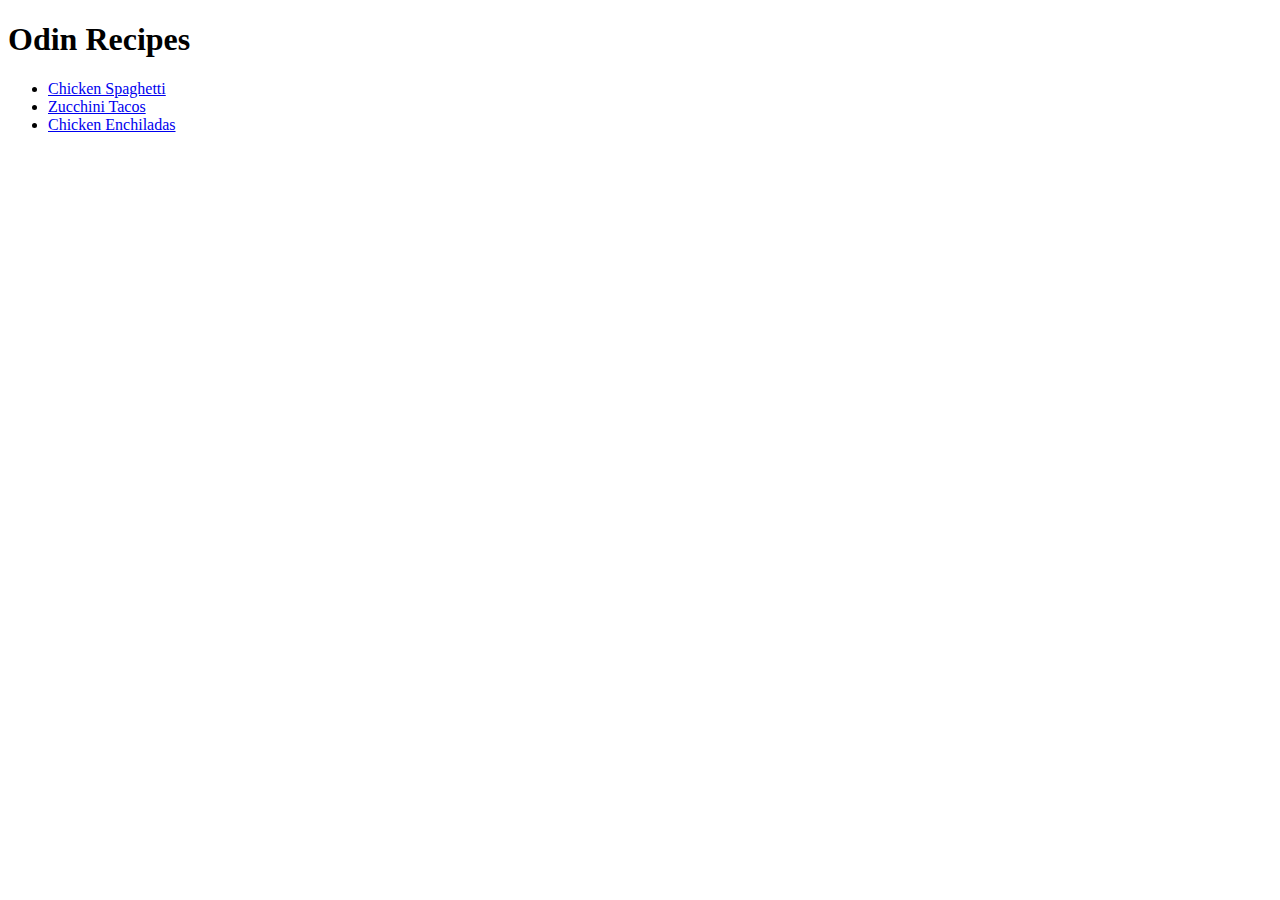
==== index.html @ 7851be9b "Added 3 recipes and linked to main page." ====
<!DOCTYPE html>
<html lang="en">
<head>
    <meta charset="UTF-8">
    <meta http-equiv="X-UA-Compatible" content="IE=edge">
    <meta name="viewport" content="width=device-width, initial-scale=1.0">
    <title>Odin Recipes</title>
</head>
<body>
    <h1>Odin Recipes</h1>
    <ul>
        <li><a href="recipes/chicken-spaghetti.html">Chicken Spaghetti</a></li>
        <li><a href="recipes/zucchini-tacos.html">Zucchini Tacos</a></li>
        <li><a href="recipes/chicken-enchiladas.html">Chicken Enchiladas</a></li>
    </ul>
</body>
</html>
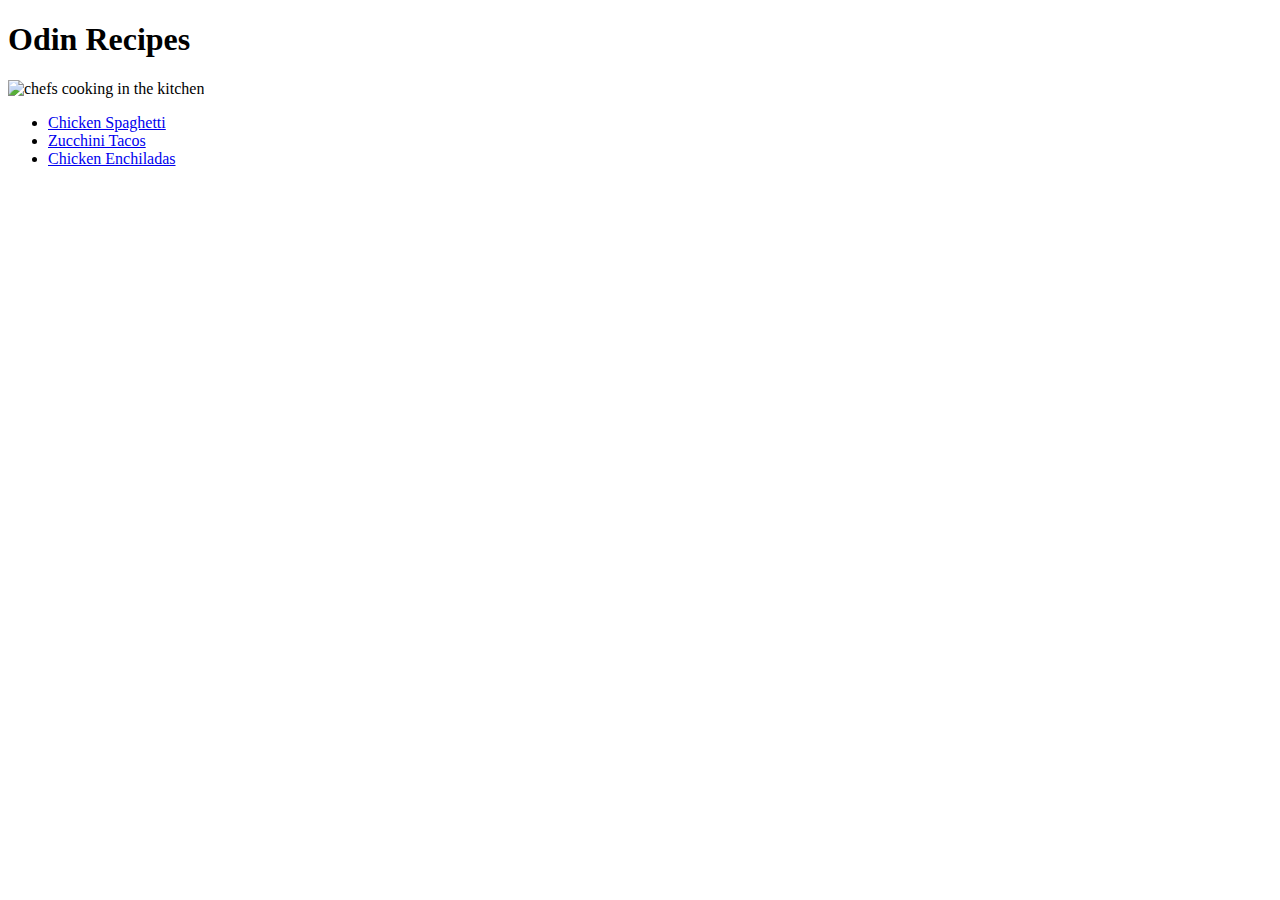
==== commit ed2b525b: "Added image to Homepage" ====
--- a/index.html
+++ b/index.html
@@ -8,6 +8,7 @@
 </head>
 <body>
     <h1>Odin Recipes</h1>
+    <img src="images/cooking.jpg" alt="chefs cooking in the kitchen">
     <ul>
         <li><a href="recipes/chicken-spaghetti.html">Chicken Spaghetti</a></li>
         <li><a href="recipes/zucchini-tacos.html">Zucchini Tacos</a></li>
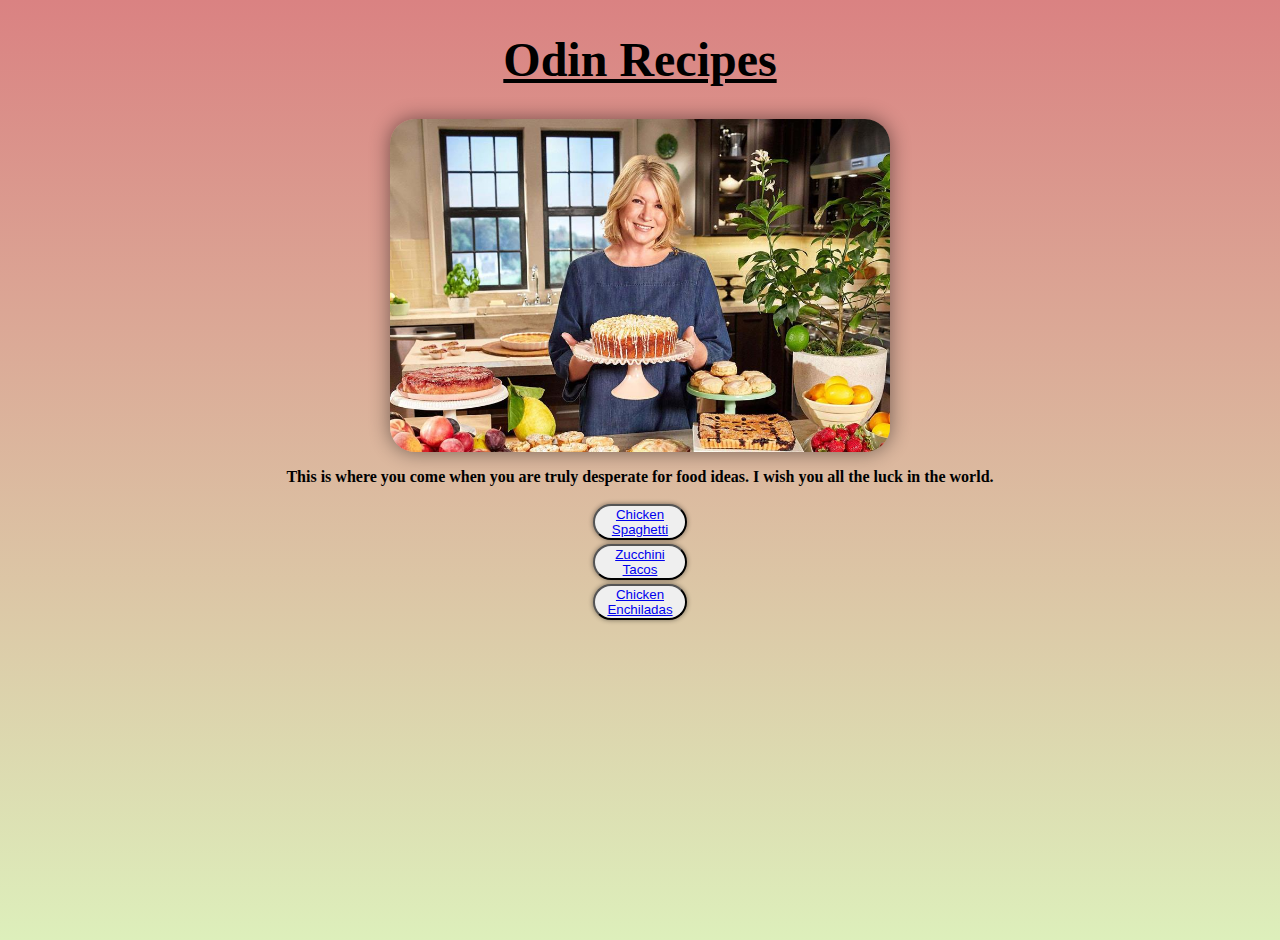
==== commit 3767bde8: "Added CSS to Homepage and recipes" ====
--- a/index.html
+++ b/index.html
@@ -5,14 +5,25 @@
     <meta http-equiv="X-UA-Compatible" content="IE=edge">
     <meta name="viewport" content="width=device-width, initial-scale=1.0">
     <title>Odin Recipes</title>
+    <link rel="stylesheet" href="style.css">
 </head>
 <body>
     <h1>Odin Recipes</h1>
-    <img src="images/cooking.jpg" alt="chefs cooking in the kitchen">
-    <ul>
-        <li><a href="recipes/chicken-spaghetti.html">Chicken Spaghetti</a></li>
-        <li><a href="recipes/zucchini-tacos.html">Zucchini Tacos</a></li>
-        <li><a href="recipes/chicken-enchiladas.html">Chicken Enchiladas</a></li>
-    </ul>
+    <img class='block' src="images/cooking.jpg" alt="chefs cooking in the kitchen">
+
+    <p class="welcome">This is where you come when you are truly desperate for food ideas.  I wish you all the luck in the world.</p>
+    <div class="wrapper">
+        <ul style="list-style: none;">
+            <div>
+                <li><button class="meal spaghetti"><a href="recipes/chicken-spaghetti.html">Chicken Spaghetti</a></button></li>
+            </div>
+            <div>
+                <li><button class="meal zucchini"><a href="recipes/zucchini-tacos.html">Zucchini Tacos</a></li></button></li>
+            </div>
+            <div>
+                <li><button class="meal enchiladas"><a href="recipes/chicken-enchiladas.html">Chicken Enchiladas</a></button></li>
+            </div>
+        </ul>
+    </div>
 </body>
 </html>--- a/style.css
+++ b/style.css
@@ -0,0 +1,50 @@
+
+h1 {
+    text-align: center;
+    font-family: 'Playfair Display', serif;
+    font-size: 3rem;
+    font-weight: bold;
+    text-decoration: underline;
+}
+
+body {
+    background: linear-gradient(180deg, #da8282, #DDEFBB);
+    height: 100vh;
+}
+
+.block {
+    display: block;
+    margin: auto;
+    border-radius: 25px;
+    width: min(70%, 500px);
+    box-shadow: 0px 0px 20px rgba(0, 0, 0, 0.479);
+}
+
+.welcome {
+    text-align: center;
+    font-family: 'Playfair Display', serif;
+    font-weight: 600;
+}
+
+.wrapper {
+    text-align: center;
+}
+
+.wrapper ul {
+    display: inline-block;
+    margin: 0;
+    padding: 0;
+}
+
+.wrapper li {
+    float: center;
+    padding: 2px 5px;
+}
+
+button {
+    display: block;
+    margin: auto;
+    border-radius: 25px;
+    width: min(70%, 500px);
+    box-shadow: 0px 0px 5px rgba(0, 0, 0, 0.479);
+}
